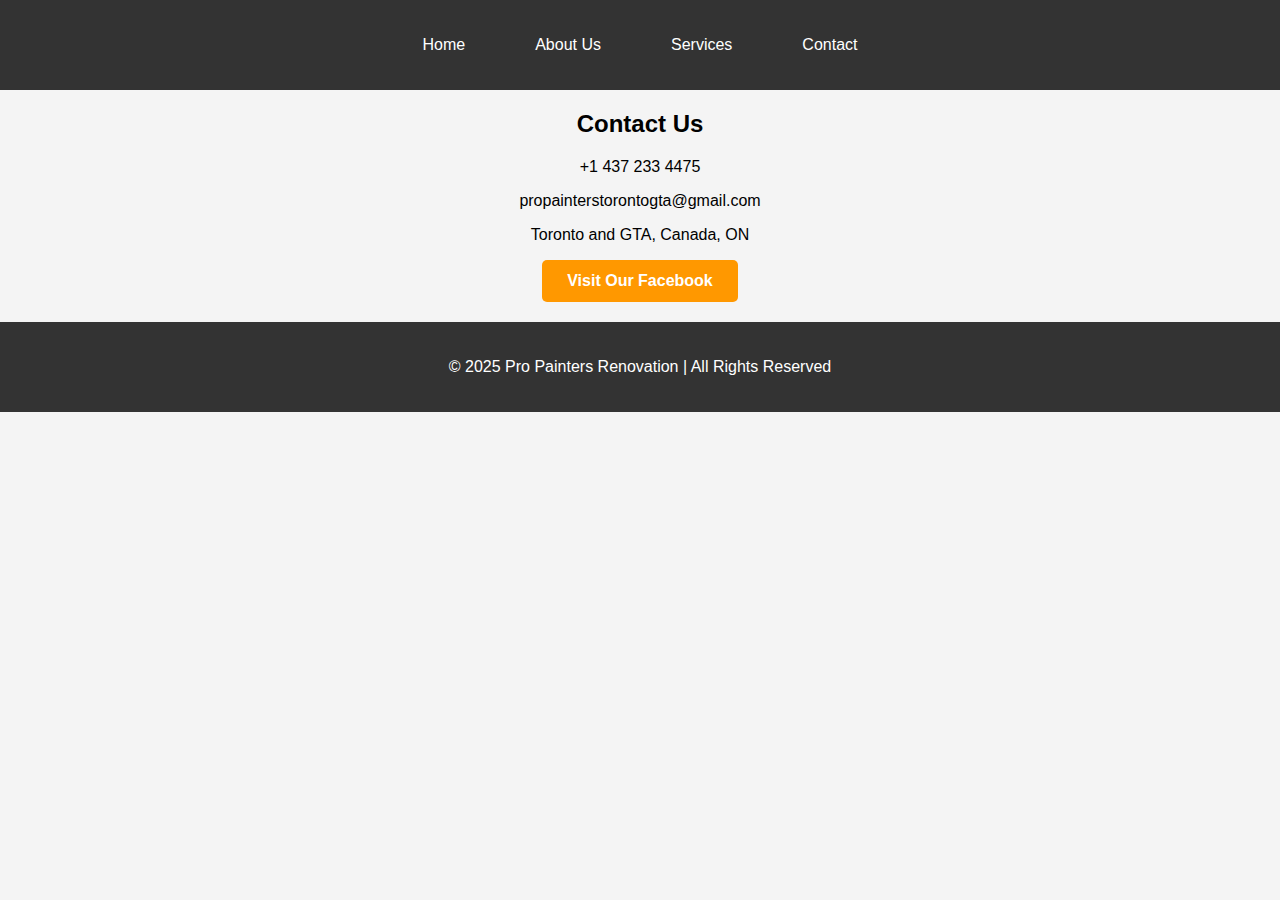
==== contact.html @ 7ddaa87f "Rename contact (1).html to contact.html" ====
<!DOCTYPE html>
<html lang="en">
<head>
    <meta charset="UTF-8">
    <meta name="viewport" content="width=device-width, initial-scale=1.0">
    <title>Contact - Pro Painters Renovation</title>
    <link rel="stylesheet" href="style.css">
</head>
<body>

    <nav class="sticky-nav">
        <ul>
            <li><a href="index.html">Home</a></li>
            <li><a href="about.html">About Us</a></li>
            <li><a href="services.html">Services</a></li>
            <li><a href="contact.html">Contact</a></li>
        </ul>
    </nav>

    <section class="contact">
        <h2>Contact Us</h2>
        <p><i class="fas fa-phone"></i> +1 437 233 4475</p>
        <p><i class="fas fa-envelope"></i> propainterstorontogta@gmail.com</p>
        <p><i class="fas fa-map-marker-alt"></i> Toronto and GTA, Canada, ON</p>
        <a href="https://www.facebook.com/profile.php?id=61565375300134" class="btn">Visit Our Facebook</a>
    </section>

    <footer>
        <p>© 2025 Pro Painters Renovation | All Rights Reserved</p>
    </footer>

</body>
</html>
---- style.css ----
/* General Styles */
body {
    font-family: Arial, sans-serif;
    margin: 0;
    padding: 0;
    text-align: center;
    background-color: #f4f4f4;
}

/* Sticky Navigation Bar */
.sticky-nav {
    position: sticky;
    top: 0;
    background: #333;
    padding: 10px 0;
    z-index: 1000;
}

.sticky-nav ul {
    list-style: none;
    padding: 0;
    display: flex;
    justify-content: center;
}

.sticky-nav ul li {
    margin: 0 15px;
}

.sticky-nav ul li a {
    text-decoration: none;
    color: white;
    padding: 10px 20px;
    display: block;
    transition: 0.3s;
}

.sticky-nav ul li a:hover {
    background: #ff9800;
    border-radius: 5px;
}

/* Hero Section */
.hero {
    background: linear-gradient(to right, #00509E, #ff9800);
    color: white;
    padding: 50px 20px;
}

.hero h1 {
    font-size: 36px;
    animation: fadeIn 2s;
}

.hero p {
    font-size: 18px;
    margin-bottom: 20px;
}

.btn {
    display: inline-block;
    padding: 12px 25px;
    background: #ff9800;
    color: white;
    text-decoration: none;
    border-radius: 5px;
    font-weight: bold;
    transition: 0.3s;
}

.btn:hover {
    background: #e68900;
    transform: scale(1.05);
}

/* Services Section */
.services {
    padding: 50px 20px;
    background: white;
}

.service-grid {
    display: flex;
    justify-content: center;
    gap: 20px;
    flex-wrap: wrap;
}

.service-box {
    background: #f9f9f9;
    padding: 20px;
    border-radius: 10px;
    width: 250px;
    box-shadow: 0 4px 8px rgba(0,0,0,0.1);
    transition: transform 0.3s;
}

.service-box:hover {
    transform: scale(1.05);
}

/* Cost Calculator */
.calculator {
    padding: 50px 20px;
    background: #eee;
}

.calculator input, .calculator select {
    width: 200px;
    padding: 10px;
    margin: 10px;
    border: 1px solid #ccc;
    border-radius: 5px;
}

.calculator button {
    padding: 10px 20px;
    background: #ff9800;
    border: none;
    color: white;
    cursor: pointer;
    transition: 0.3s;
}

.calculator button:hover {
    background: #e68900;
}

/* Contact Info */
.contact-info {
    padding: 50px 20px;
    background: #ddd;
}

.contact-info p {
    font-size: 18px;
    margin: 10px 0;
}

.contact-info i {
    color: #00509E;
    margin-right: 10px;
}

/* Footer */
footer {
    background: #333;
    color: white;
    padding: 20px;
    margin-top: 20px;
}

/* Animations */
@keyframes fadeIn {
    from { opacity: 0; transform: translateY(-10px); }
    to { opacity: 1; transform: translateY(0); }
}
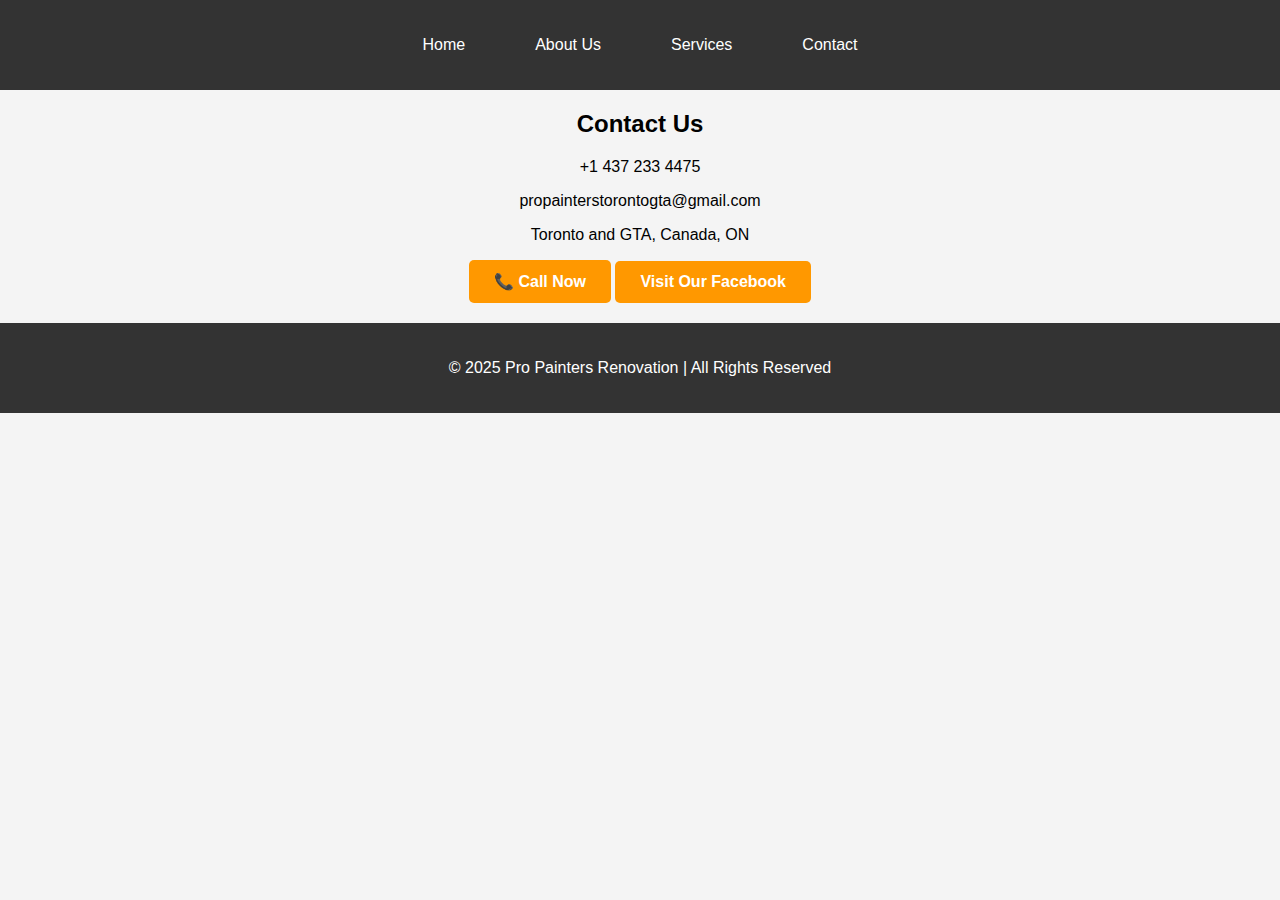
==== commit a5c47a44: "Update contact.html" ====
--- a/contact.html
+++ b/contact.html
@@ -22,6 +22,10 @@
         <p><i class="fas fa-phone"></i> +1 437 233 4475</p>
         <p><i class="fas fa-envelope"></i> propainterstorontogta@gmail.com</p>
         <p><i class="fas fa-map-marker-alt"></i> Toronto and GTA, Canada, ON</p>
+        
+        <!-- Додано кнопку для дзвінка -->
+        <a href="tel:+14372334475" class="btn call-btn">📞 Call Now</a>
+
         <a href="https://www.facebook.com/profile.php?id=61565375300134" class="btn">Visit Our Facebook</a>
     </section>
 
